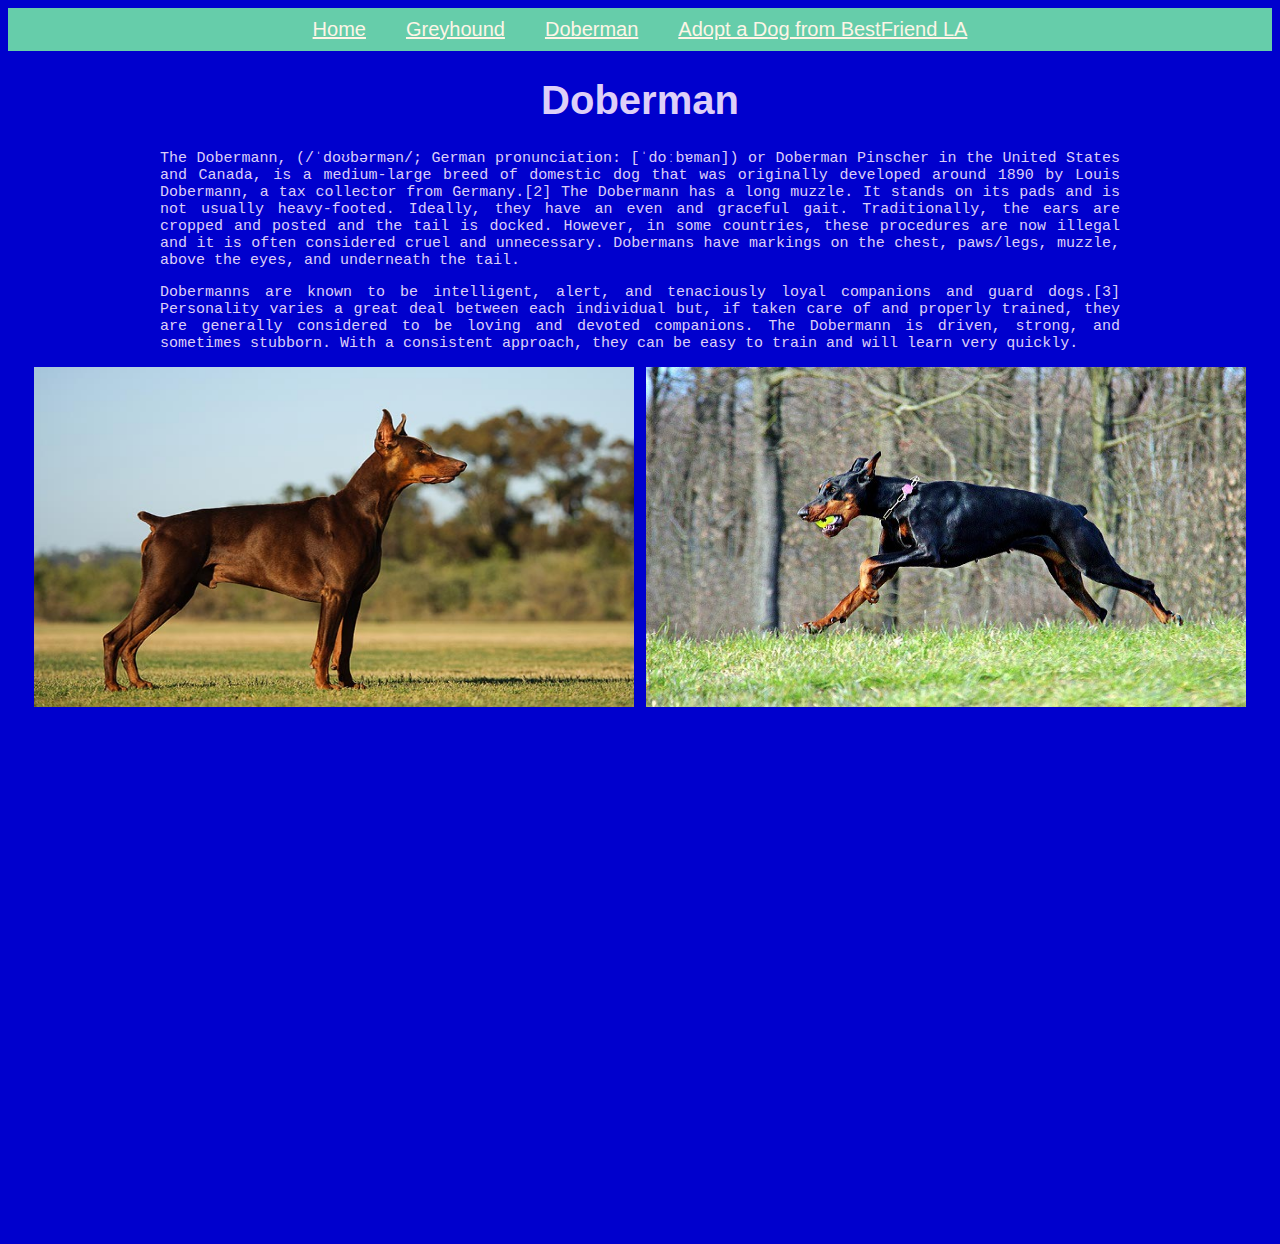
==== Doberman.html @ a52b0c3d "Add files via upload" ====
<!DOCTYPE html>
<html lang="en">
<html>
</head>
<body style="background-color: mediumblue;">
    <header>
        <nav>
            <ul>
                <li><a href="file:///Users/ju/Desktop/desktop.ini/assignment-week2/Homepage.html" target="_blank" style="color: oldlace;font-family: 'Gill Sans', 'Gill Sans MT', Calibri, 'Trebuchet MS', sans-serif;"">Home</a></li>
                <li><a href="file:///Users/ju/Desktop/desktop.ini/assignment-week2/Greyhound.html" target="_blank"style="color: oldlace;font-family: 'Gill Sans', 'Gill Sans MT', Calibri, 'Trebuchet MS', sans-serif;"">Greyhound</a></li>
                <li><a href="file:///Users/ju/Desktop/desktop.ini/assignment-week2/Doberman.html" target="_blank" style="color: oldlace; font-family: 'Gill Sans', 'Gill Sans MT', Calibri, 'Trebuchet MS', sans-serif;">Doberman</a></li>
                <li><a href="https://la.bestfriends.org/" target="_blank" style="color: oldlace; font-family: 'Gill Sans', 'Gill Sans MT', Calibri, 'Trebuchet MS', sans-serif;">Adopt a Dog from BestFriend LA</a></li>
            </ul>
        </nav>
    </header>

    <head>
        <title>Doberman</title>
        <link rel="stylesheet" href="./style.css">

    </head>
    <body>
        <main>
            <h1 class="div1">Doberman</h1>
            
            <section class="div3">
                <p>The Dobermann, (/ˈdoʊbərmən/; German pronunciation: [ˈdoːbɐman]) or Doberman Pinscher in the United States and Canada, is a medium-large breed of domestic dog that was originally developed around 1890 by Louis Dobermann, a tax collector from Germany.[2] The Dobermann has a long muzzle. It stands on its pads and is not usually heavy-footed. Ideally, they have an even and graceful gait. Traditionally, the ears are cropped and posted and the tail is docked. However, in some countries, these procedures are now illegal and it is often considered cruel and unnecessary. Dobermans have markings on the chest, paws/legs, muzzle, above the eyes, and underneath the tail.
                </p>
                <p>Dobermanns are known to be intelligent, alert, and tenaciously loyal companions and guard dogs.[3] Personality varies a great deal between each individual but, if taken care of and properly trained, they are generally considered to be loving and devoted companions. The Dobermann is driven, strong, and sometimes stubborn. With a consistent approach, they can be easy to train and will learn very quickly.
                </p>
            </section>
            <div class="div1">
                <img src="images/Doberman1.jpeg" alt="A Doberman" width="600" height="340"/>
                <img src="images/Doberman2.jpeg" alt="A Running Doberman" width="600" height="340"/>
            </div>
    
        </main>
        <footer class="div1">
            <iframe src="https://embarkvet.com/resources/dog-breeds/doberman-pinscher/?utm_medium=cpc&utm_source=google&utm_campaign=cns_acq_embark_DSA_20210224&utm_term=aud-1189996323779:dsa-885034222304&utm_content=all_all_us&gclid=CjwKCAiAl-6PBhBCEiwAc2GOVD8f51HYRvTz_2OAgKDYiOhu7s3nK0OOLBi-rxU57C5v6p2bKWSXLhoCFtUQAvD_BwE/" width="960" height="500" style="border: 0;"
            allowfullscreen="" loading="lazy" id="locationMap">
            </iframe> 
        </footer>        
    </body>
</html>
---- style.css ----
/* nav ul{
    margin:0 auto 0 auto;
    padding: 0;
    width: 440px;
    background-color:rgb(201, 255, 113);
} */


nav ul{
    margin:0;
    padding: 0;
    display: flex;
    justify-content: center;
    background-color: mediumaquamarine;;
    font-size: 20px;
}


nav li{
    display: inline-block;
    /* margin-left: 10px;
    margin-right: 10px; */
    margin: 10px 20px 10px 20px;
}

.grid1{
    display: grid;
    grid-template-columns: 50% 50%;
    grid-template-rows: 20% auto;
    gap: 20px;
    text-align: justify;
    width: 960px;
    margin: auto;
}

.grid2{
    display: grid;
    grid-template-columns: 30% 70%;
    grid-template-rows: 20% auto;
    gap: 20px;
    text-align: justify;
    width: 960px;
    margin: auto;
}

.grid3{
    text-align: justify;
    width: 960px;
    margin: auto;
}


.grid h1{
    grid-column-start: 1;
    grid-column-end: 6;
}

.div1 {
    text-align: center;
    font-family:'Gill Sans', 'Gill Sans MT', Calibri, 'Trebuchet MS', sans-serif;
    font-weight: bolder;
    font-size: 40px;
    color: rgb(221, 207, 248);
}

.div2 {
    text-align: center;
    font-family:'Gill Sans', 'Gill Sans MT', Calibri, 'Trebuchet MS', sans-serif;
    font-weight: bolder;
    font-size: 40px;
    color:rgb(221, 207, 248);
    margin:auto;
}

.div3 {
    text-align: justify;
    font-family:monospace, Calibri, 'Trebuchet MS', sans-serif;
    font-size: 15px;
    color: rgb(221, 207, 248);
    width: 960px;
    margin: auto;
}
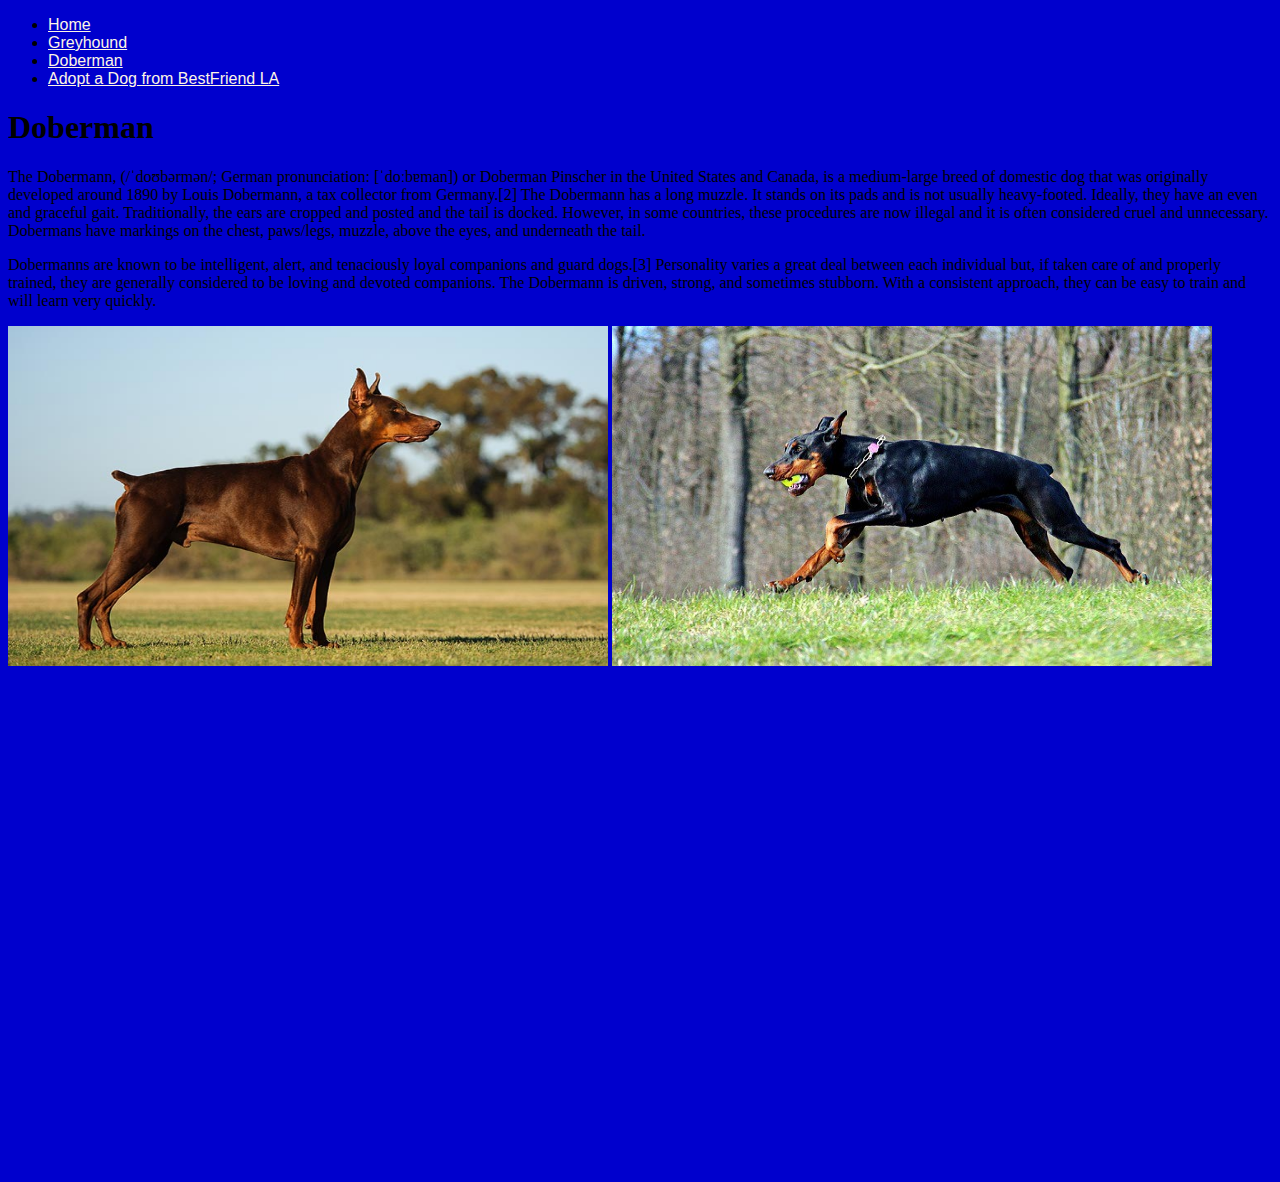
==== commit f15973c8: "Add files via upload" ====
--- a/Doberman.html
+++ b/Doberman.html
@@ -36,7 +36,7 @@
     
         </main>
         <footer class="div1">
-            <iframe src="https://embarkvet.com/resources/dog-breeds/doberman-pinscher/?utm_medium=cpc&utm_source=google&utm_campaign=cns_acq_embark_DSA_20210224&utm_term=aud-1189996323779:dsa-885034222304&utm_content=all_all_us&gclid=CjwKCAiAl-6PBhBCEiwAc2GOVD8f51HYRvTz_2OAgKDYiOhu7s3nK0OOLBi-rxU57C5v6p2bKWSXLhoCFtUQAvD_BwE/" width="960" height="500" style="border: 0;"
+            <iframe src="https://embarkvet.com/resources/dog-breeds/doberman-pinscher/?utm_medium=cpc&utm_source=google&utm_campaign=cns_acq_embark_DSA_20210224&utm_term=aud-1189996323779:dsa-885034222304&utm_content=all_all_us&gclid=CjwKCAiAl-6PBhBCEiwAc2GOVD8f51HYRvTz_2OAgKDYiOhu7s3nK0OOLBi-rxU57C5v6p2bKWSXLhoCFtUQAvD_BwE" width="960" height="500" style="border: 0;"
             allowfullscreen="" loading="lazy" id="locationMap">
             </iframe> 
         </footer>        
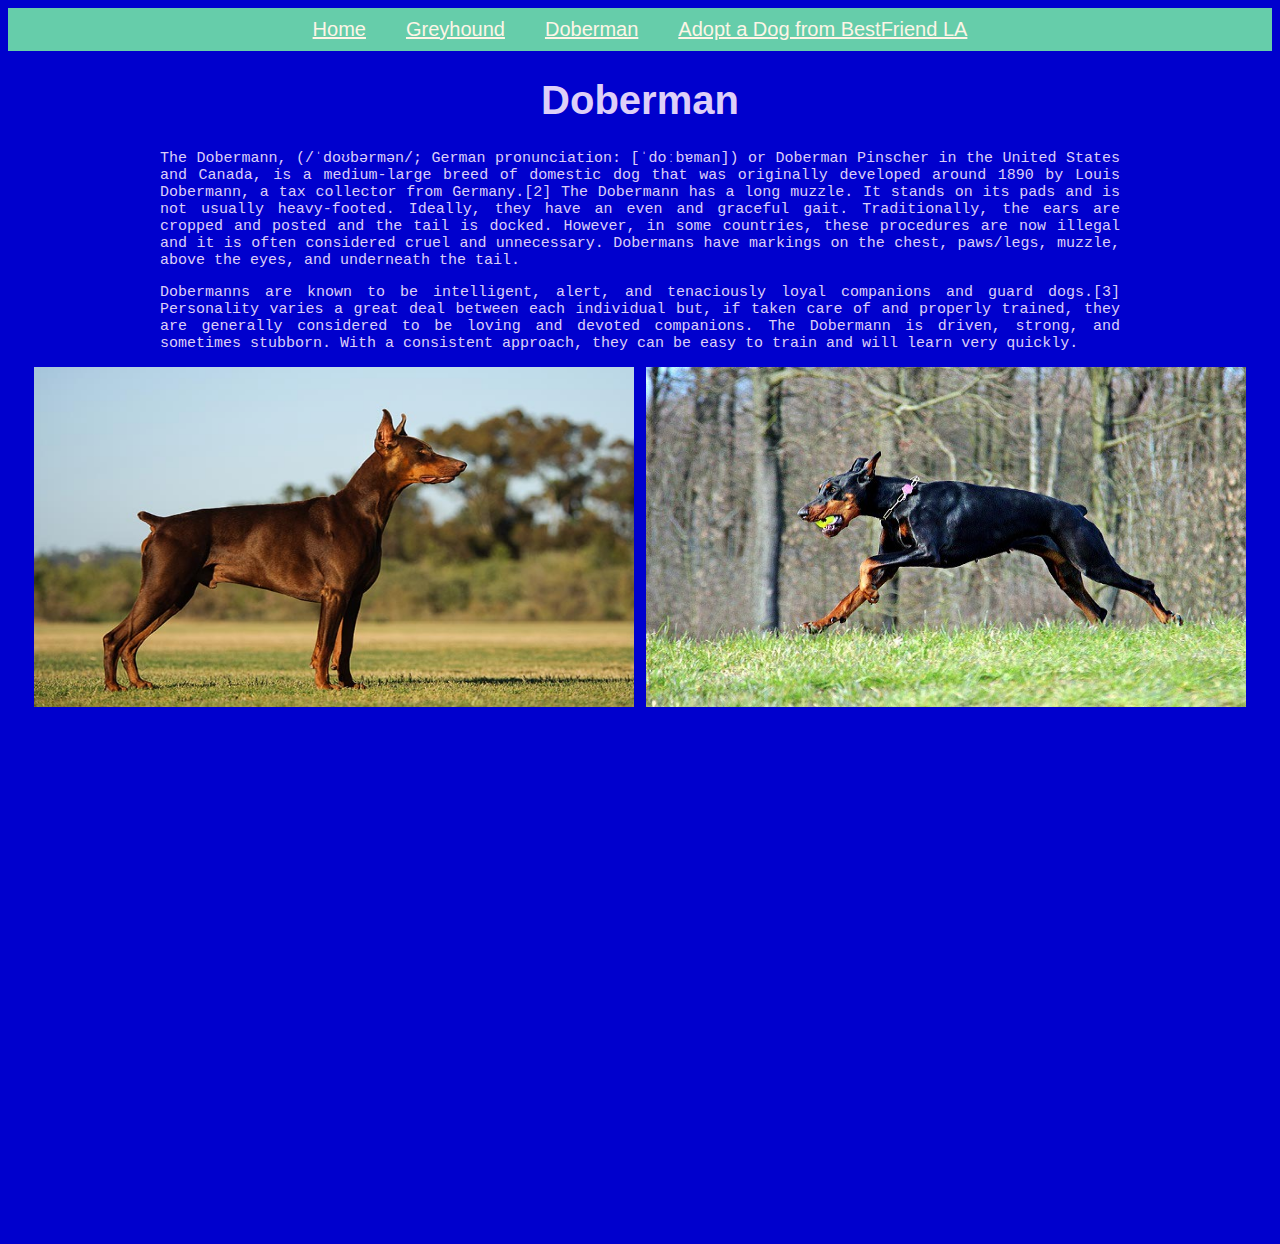
==== commit f7e795a8: "Update Doberman.html" ====
--- a/Doberman.html
+++ b/Doberman.html
@@ -6,10 +6,10 @@
     <header>
         <nav>
             <ul>
-                <li><a href="file:///Users/ju/Desktop/desktop.ini/assignment-week2/Homepage.html" target="_blank" style="color: oldlace;font-family: 'Gill Sans', 'Gill Sans MT', Calibri, 'Trebuchet MS', sans-serif;"">Home</a></li>
-                <li><a href="file:///Users/ju/Desktop/desktop.ini/assignment-week2/Greyhound.html" target="_blank"style="color: oldlace;font-family: 'Gill Sans', 'Gill Sans MT', Calibri, 'Trebuchet MS', sans-serif;"">Greyhound</a></li>
-                <li><a href="file:///Users/ju/Desktop/desktop.ini/assignment-week2/Doberman.html" target="_blank" style="color: oldlace; font-family: 'Gill Sans', 'Gill Sans MT', Calibri, 'Trebuchet MS', sans-serif;">Doberman</a></li>
-                <li><a href="https://la.bestfriends.org/" target="_blank" style="color: oldlace; font-family: 'Gill Sans', 'Gill Sans MT', Calibri, 'Trebuchet MS', sans-serif;">Adopt a Dog from BestFriend LA</a></li>
+                 <li><a href="https://yiningxie321.github.io/AssignmentWeek2/Homepage" style="color: oldlace;font-family: 'Gill Sans', 'Gill Sans MT', Calibri, 'Trebuchet MS', sans-serif;"">Home</a></li>
+                 <li><a href="https://yiningxie321.github.io/AssignmentWeek2/Greyhound" target="_blank"style="color: oldlace;font-family: 'Gill Sans', 'Gill Sans MT', Calibri, 'Trebuchet MS', sans-serif;"">Greyhound</a></li>
+                 <li><a href="https://yiningxie321.github.io/AssignmentWeek2/Doberman" target="_blank" style="color: oldlace; font-family: 'Gill Sans', 'Gill Sans MT', Calibri, 'Trebuchet MS', sans-serif;">Doberman</a></li>
+                 <li><a href="https://la.bestfriends.org/" target="_blank" style="color: oldlace; font-family: 'Gill Sans', 'Gill Sans MT', Calibri, 'Trebuchet MS', sans-serif;">Adopt a Dog from BestFriend LA</a></li>
             </ul>
         </nav>
     </header>
@@ -41,4 +41,4 @@
             </iframe> 
         </footer>        
     </body>
-</html>+</html>
--- a/style.css
+++ b/style.css
@@ -0,0 +1,82 @@
+/* nav ul{
+    margin:0 auto 0 auto;
+    padding: 0;
+    width: 440px;
+    background-color:rgb(201, 255, 113);
+} */
+
+
+nav ul{
+    margin:0;
+    padding: 0;
+    display: flex;
+    justify-content: center;
+    background-color: mediumaquamarine;;
+    font-size: 20px;
+}
+
+
+nav li{
+    display: inline-block;
+    /* margin-left: 10px;
+    margin-right: 10px; */
+    margin: 10px 20px 10px 20px;
+}
+
+.grid1{
+    display: grid;
+    grid-template-columns: 50% 50%;
+    grid-template-rows: 20% auto;
+    gap: 20px;
+    text-align: justify;
+    width: 960px;
+    margin: auto;
+}
+
+.grid2{
+    display: grid;
+    grid-template-columns: 30% 70%;
+    grid-template-rows: 20% auto;
+    gap: 20px;
+    text-align: justify;
+    width: 960px;
+    margin: auto;
+}
+
+.grid3{
+    text-align: justify;
+    width: 960px;
+    margin: auto;
+}
+
+
+.grid h1{
+    grid-column-start: 1;
+    grid-column-end: 6;
+}
+
+.div1 {
+    text-align: center;
+    font-family:'Gill Sans', 'Gill Sans MT', Calibri, 'Trebuchet MS', sans-serif;
+    font-weight: bolder;
+    font-size: 40px;
+    color: rgb(221, 207, 248);
+}
+
+.div2 {
+    text-align: center;
+    font-family:'Gill Sans', 'Gill Sans MT', Calibri, 'Trebuchet MS', sans-serif;
+    font-weight: bolder;
+    font-size: 40px;
+    color:rgb(221, 207, 248);
+    margin:auto;
+}
+
+.div3 {
+    text-align: justify;
+    font-family:monospace, Calibri, 'Trebuchet MS', sans-serif;
+    font-size: 15px;
+    color: rgb(221, 207, 248);
+    width: 960px;
+    margin: auto;
+}
